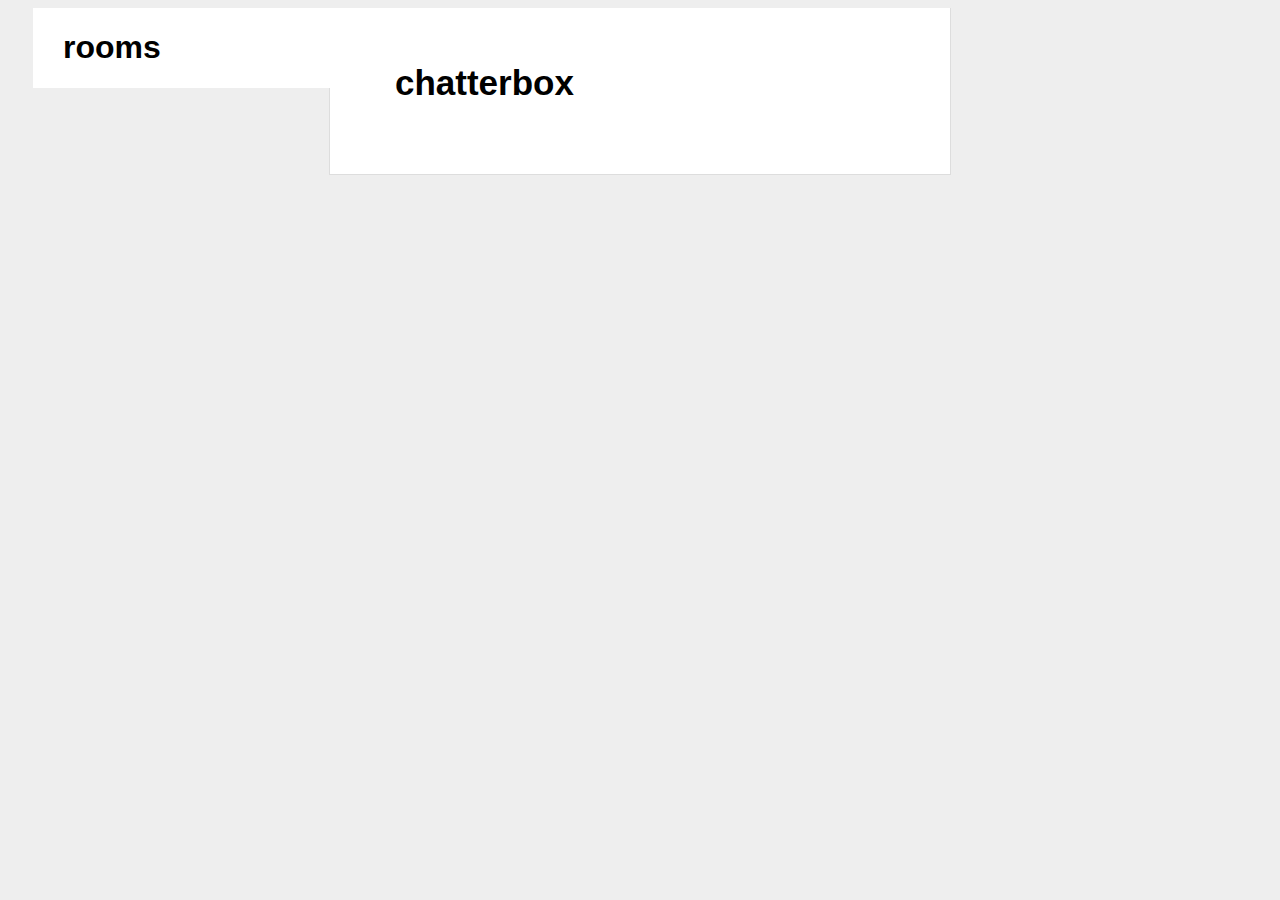
==== client/index.html @ 12de7694 "Passing most tests." ====
<!doctype html>
<html>
  <head>
    <meta charset="utf-8">
    <title>chatterbox</title>
    <link rel="stylesheet" href="styles/styles.css">

    <!-- dependencies -->
    <script src="bower_components/jquery/jquery.min.js"></script>
    <script src="bower_components/underscore/underscore.js"></script>
    <!-- your scripts -->
    <script src="env/config.js"></script>

    <script src="scripts/app.js"></script>

  </head>
  <body>
    <div id="rooms">
      <h1>rooms</h1>
      <ul id="roomSelect"></ul>
    </div>
    <div id="main">
      <h1>chatterbox</h1>
      <ul class="messages" id="chats"></ul>
    </div>
  </body>
</html>
---- client/styles/styles.css ----
body {
    background: #eee;
    text-align: center;
    padding: 0 25px;
    font-family: arial, sans-serif;
}

#main {
    width: 500px;
    margin: auto;
    text-align: left;
    background: white;
    padding: 50px 60px;
    border: solid #ddd;
    border-width: 0 1px 1px 1px;
}

#main h1 {
    margin-top: 0;
    font-size: 35px;
    margin-bottom: 5px;
    padding: 5px;
}

#main h1 span {
    font-style:italic;
}

#main ul {
    padding-left: 20px;
}

#main .error {
    border: 1px solid red;
    background: #FDEFF0;
    padding: 20px;
}

#main .success {
    margin-top: 25px;
}

#main .success code {
    font-size: 12px;
    color: green;
    line-height: 13px;
}

form {
    padding: 20px;
    padding-left: 0;
    margin-bottom: 20px;
}

form input[type=text] {
    margin-right: 10px;
    width: 70%;
    font-size: 12px;
    padding: 5px;
}

.chat {
    padding: 5px;
    margin-bottom: 5px;
    background-color: #eee;
}

.chat .username {
    font-weight: 800;
}

.chat:hover {
    background-color: #ddd;
}

.spinner {
    float: right;
    height: 46px;
    margin-bottom: 5px;
}

.spinner img {
    padding: 10px;
}

.messages li {
    list-style: none;
}

#rooms {
    float: left;
    background: white;
    width: 300px;
}

#rooms h1{
    text-align: left;
    margin-left: 30px;
}

#roomSelect {
    text-align: left;
}
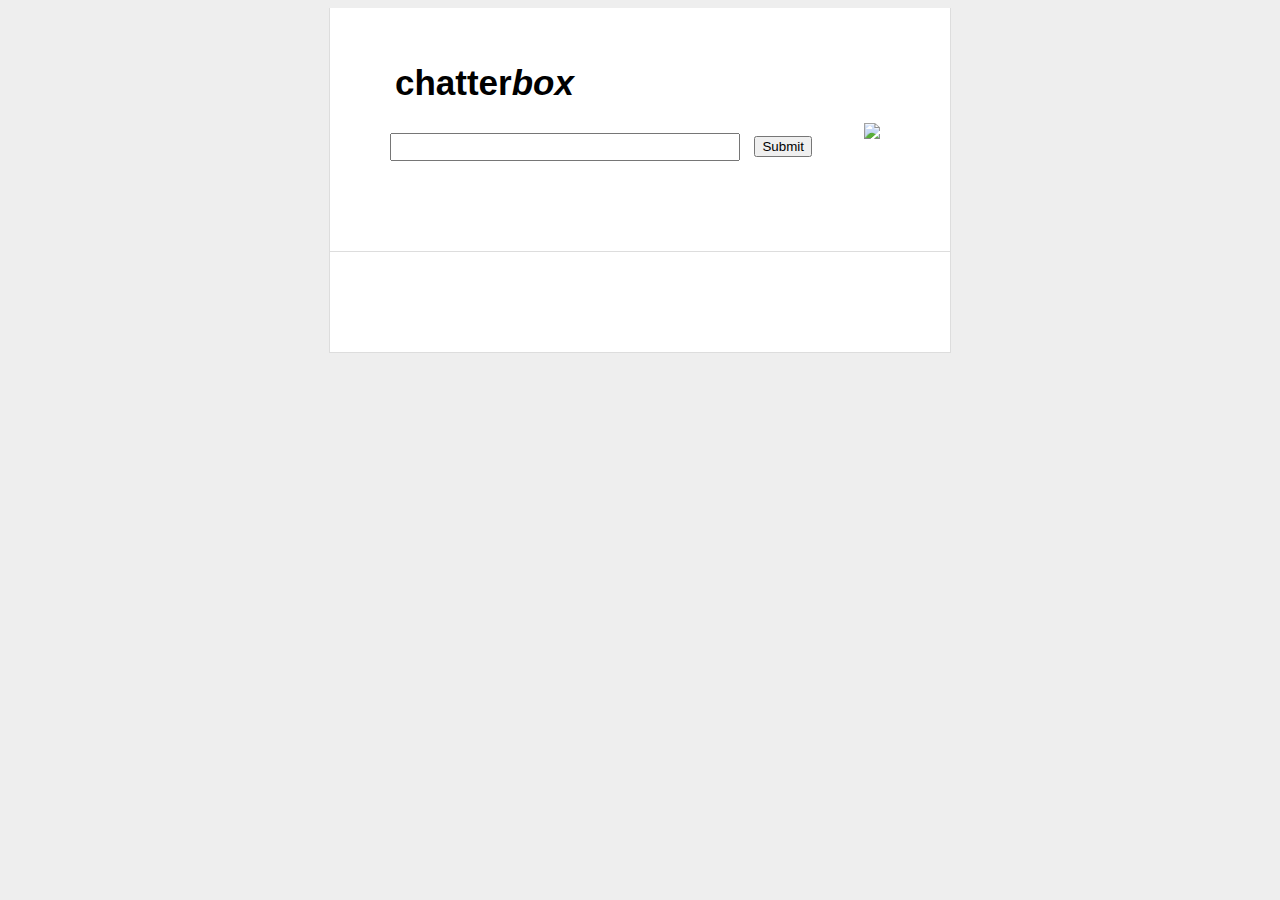
==== commit 8857976c: "Refactored to use Backbone." ====
--- a/client/index.html
+++ b/client/index.html
@@ -8,20 +8,37 @@
     <!-- dependencies -->
     <script src="bower_components/jquery/jquery.min.js"></script>
     <script src="bower_components/underscore/underscore.js"></script>
+    <script src="bower_components/backbone/backbone.js"></script>
     <!-- your scripts -->
     <script src="env/config.js"></script>
-
     <script src="scripts/app.js"></script>
-
   </head>
   <body>
-    <div id="rooms">
-      <h1>rooms</h1>
-      <ul id="roomSelect"></ul>
+    <div id="main">
+      <h1>chatter<em>box</em></h1>
+      <!-- Your HTML goes here! -->
+      <div class="spinner"><img src="images/spiffygif_46x46.gif"></div>
+      <form action="#" id="send" method="post">
+        <input type="text" name="message" id="message"/>
+        <input type="submit" name="submit" class="submit"/>
+      </form>
     </div>
-    <div id="main">
-      <h1>chatterbox</h1>
-      <ul class="messages" id="chats"></ul>
-    </div>
+    <div id="chats"></div>
+
+  <script>
+    $(function(){
+      var messages = new Messages();
+      messages.getMessages();
+      var formView = new FormView({el: $('#main'), collection: messages})
+      var messagesView = new MessagesView({el: $('#chats'), collection: messages});
+      setInterval( messages.getMessages.bind(messages), 1000 );
+
+      // var messages = new Messages();
+      //   messages.loadMsgs();
+      //   var formView = new FormView({el: $('#main'), collection: messages})
+      //   var messagesView = new MessagesView({el: $('#chats'), collection: messages});
+      //   setInterval( messages.loadMsgs.bind(messages), 1000 );
+    });
+  </script>
   </body>
 </html>
--- a/client/styles/styles.css
+++ b/client/styles/styles.css
@@ -5,7 +5,7 @@
     font-family: arial, sans-serif;
 }
 
-#main {
+#main, #chats {
     width: 500px;
     margin: auto;
     text-align: left;
@@ -82,22 +82,4 @@
 .spinner img {
     padding: 10px;
 }
-
-.messages li {
-    list-style: none;
-}
-
-#rooms {
-    float: left;
-    background: white;
-    width: 300px;
-}
-
-#rooms h1{
-    text-align: left;
-    margin-left: 30px;
-}
-
-#roomSelect {
-    text-align: left;
-}
+Vimium has been updated to 1.49.×
